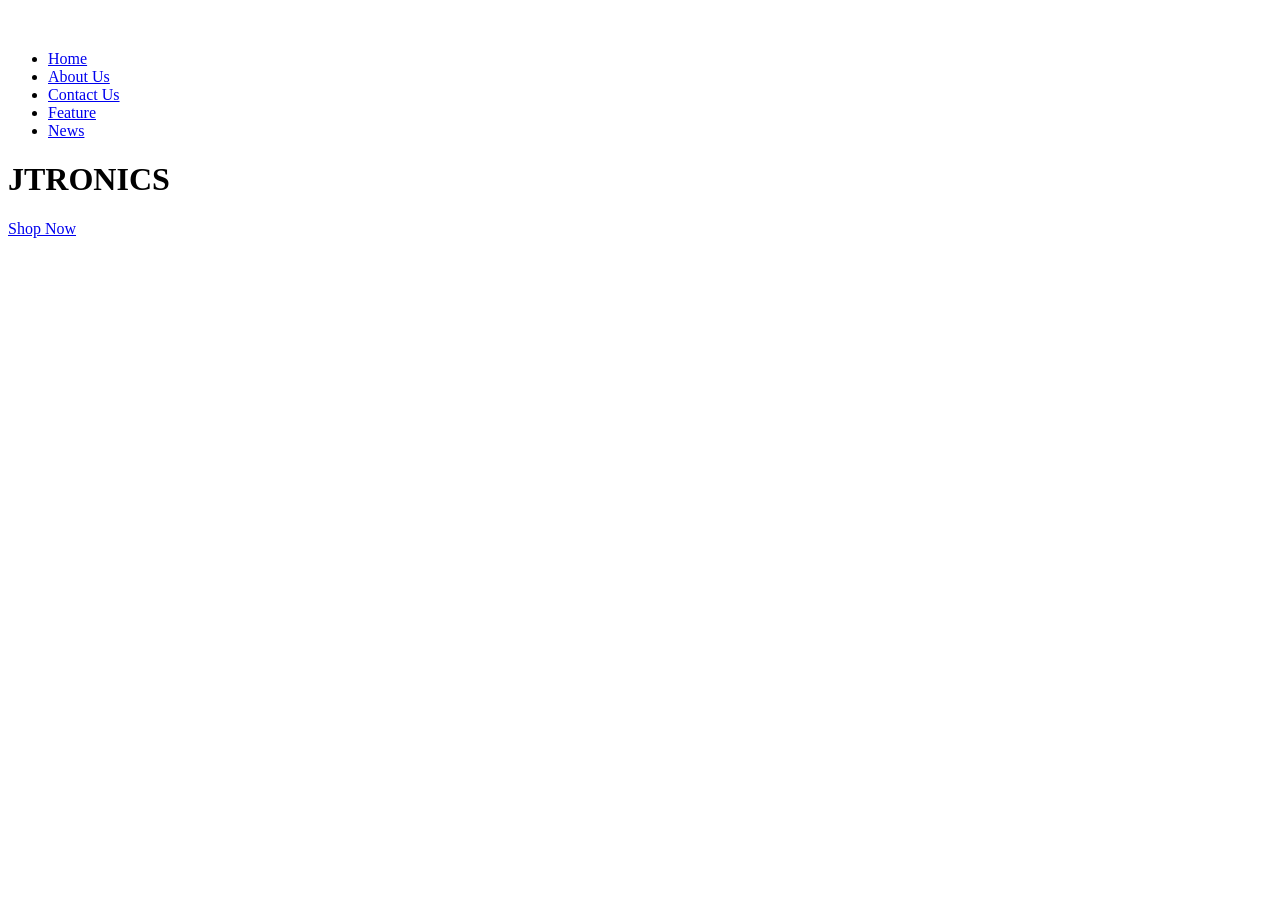
==== index.html @ 47b37737 "Add files via upload" ====
<!DOCTYPE html>
<html lang="en">

<head>
    <meta charset="UTF-8">
    <meta name="viewport" content="width=device-width, initial-scale=1.0">
    <title>Document</title>
    <link rel="stylesheet" href="css/styles.css">
</head>

<body>
    <header>
        <div class="main">
            <dir class="logo">
                <img src="IMAGES/jtronics.jpg" alt="">
            </dir>
            <ul>
                <li><a href="index.html">Home</a></li>
                <li><a href="aboutus.html">About Us</a></li>
                <li><a href="Contactus.html">Contact Us</a></li>
                <li><a href="name-display.html">Feature</a></li>
                <li><a href="#">News</a></li>
            </ul>
        </div>
        <div class="title">
            <h1>JTRONICS</h1>
        </div>
        <div class="button">
            <a href="#" class="btn">Shop Now</a>
        </div>
    </header>





</body>

</html>
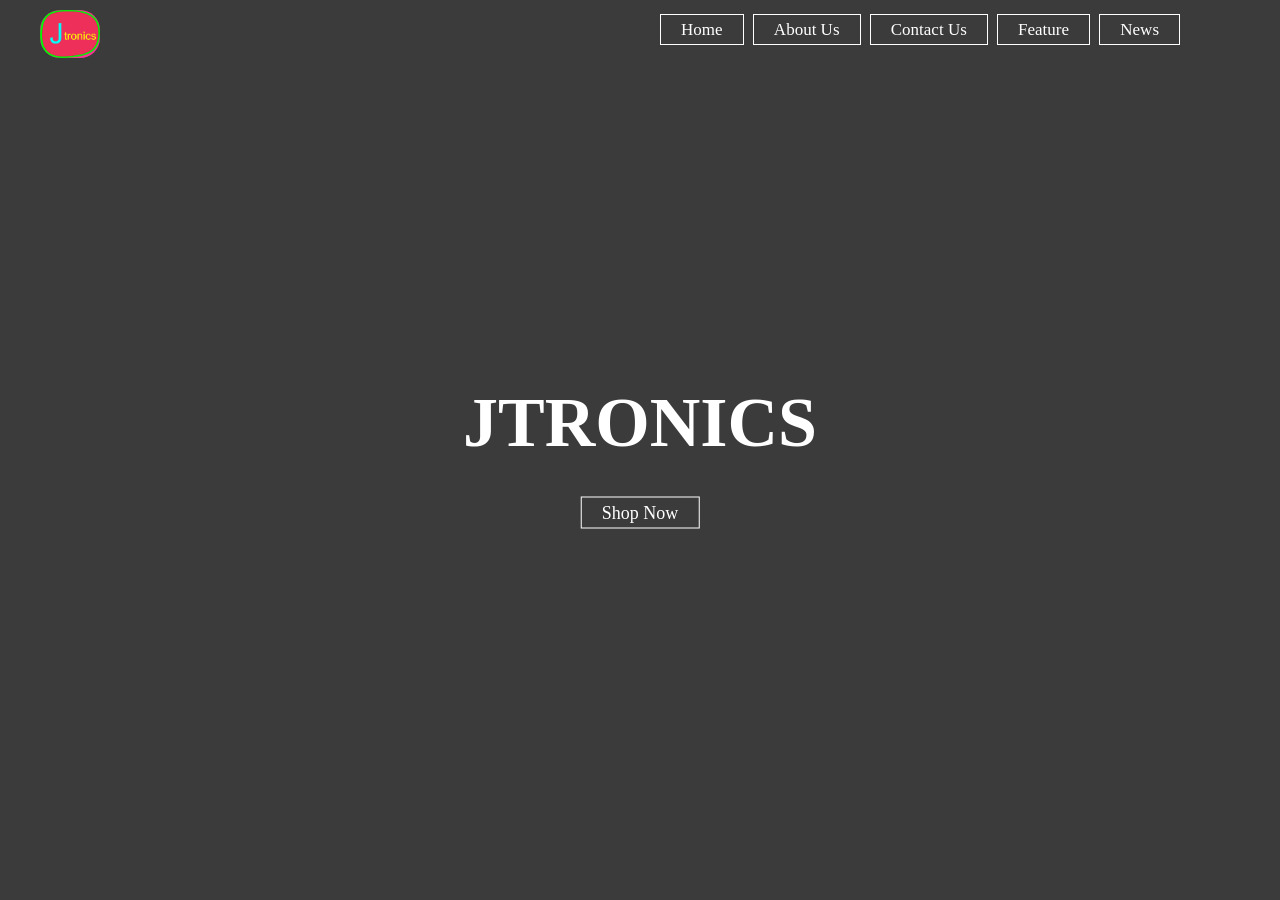
==== commit 89904d3f: "Update index.html" ====
--- a/index.html
+++ b/index.html
@@ -4,15 +4,16 @@
 <head>
     <meta charset="UTF-8">
     <meta name="viewport" content="width=device-width, initial-scale=1.0">
-    <title>Document</title>
+    <title>JTRONICS || Best of Electronics</title>
     <link rel="stylesheet" href="css/styles.css">
+    <link rel="shortcut icon" href="images/jtronics.jpg">
 </head>
 
 <body>
     <header>
         <div class="main">
             <dir class="logo">
-                <img src="IMAGES/jtronics.jpg" alt="">
+                <img src="images/jtronics.jpg" alt="">
             </dir>
             <ul>
                 <li><a href="index.html">Home</a></li>
@@ -36,4 +37,4 @@
 
 </body>
 
-</html>+</html>
--- a/css/styles.css
+++ b/css/styles.css
@@ -0,0 +1,90 @@
+* {
+    padding: 0;
+    margin: 0;
+}
+
+header {
+    background-image: linear-gradient(rgba(0, 0, 0, 0.77), rgba(0, 0, 0, 0.77), rgba(0, 0, 0, 0.77)), url(../IMAGES/istockphoto-178716575-612x612.jpg);
+    height: 100vh;
+    background-size: cover;
+    background-position: center;
+    min-height: 100px;
+}
+
+ul {
+    float: right;
+    list-style-type: none;
+    margin-top: 10px;
+    /* min-height: 400px; */
+    margin-right: 60px;
+    font-size: 17px;
+}
+
+ul li {
+    display: inline;
+}
+
+ul li a {
+    text-decoration: none;
+    color: white;
+    padding: 5px 20px;
+    border: 1px solid #ffffff;
+    transition: 0.5 ease;
+    margin-left: 5px;
+}
+
+ul li a:hover {
+    background-color: white;
+    color: black;
+}
+
+ul li.active {
+    background-color: white;
+    color: black;
+}
+
+.logo img {
+    float: left;
+    width: 60px;
+    height: auto;
+    border-radius: 20px;
+}
+
+.main {
+    max-width: 1200px;
+    margin: auto;
+    padding: 10px;
+}
+
+.title {
+    position: absolute;
+    top: 47%;
+    left: 50%;
+    transform: translate(-50%, -50%);
+}
+
+.title h1 {
+    color: white;
+    font-size: 70px;
+}
+
+.button {
+    position: absolute;
+    top: 57%;
+    left: 50%;
+    transform: translate(-50%, -50%);
+}
+
+.btn {
+    border: 1px solid #fff;
+    padding: 5px 20px;
+    color: white;
+    transition: 0.5 ease;
+    font-size: 18px;
+    text-decoration: none;
+}
+
+.btn:hover {
+    background-color: #fff;
+    color: #000;
+}
